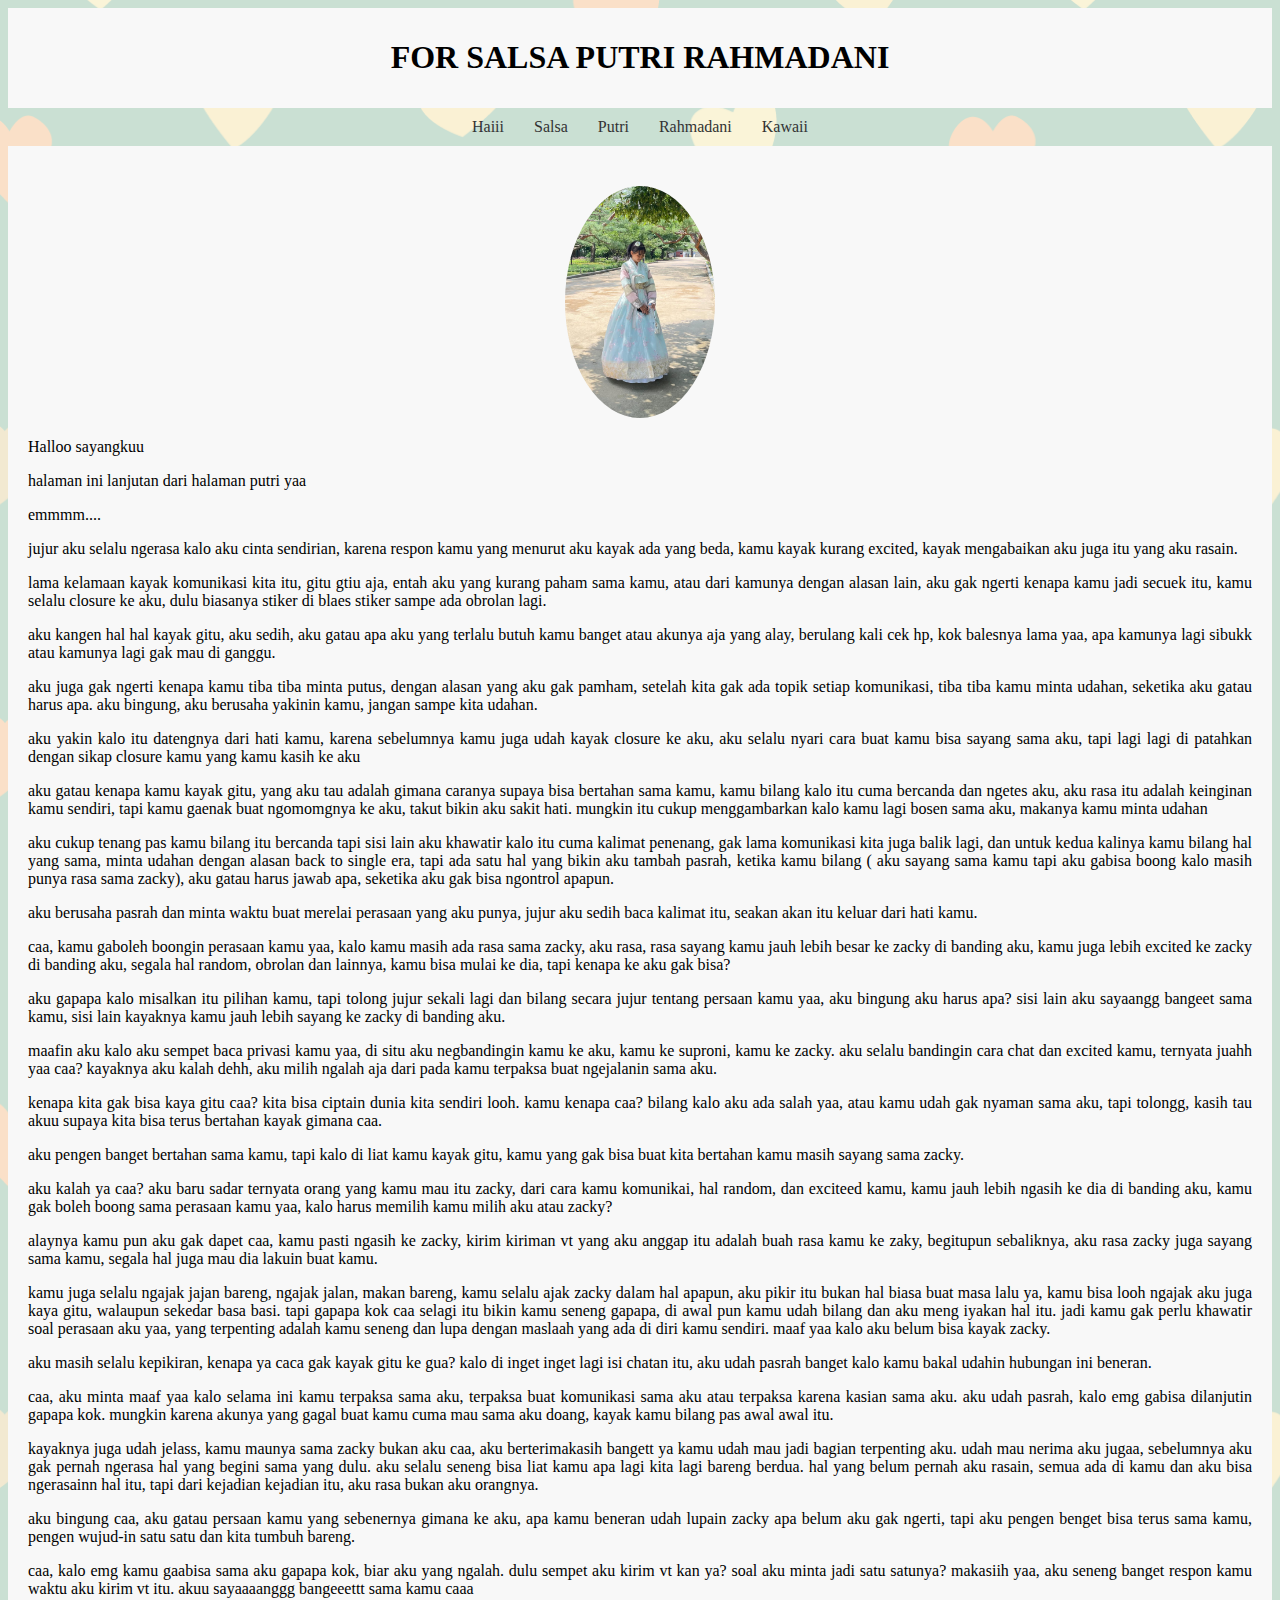
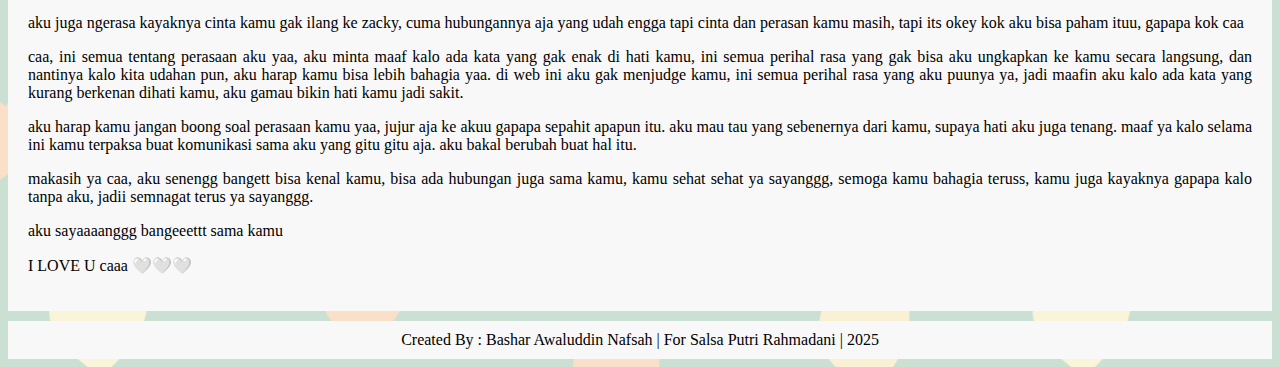
==== rahmadani.html @ 07bf1f50 "first commit" ====
<!DOCTYPE html>
<html lang="id">
  <head>
    <meta charset="UTF-8" />
    <meta name="viewport" content="width=device-width, initial-scale=1.0" />
    <title>FOR SALSA</title>
    <link rel="stylesheet" href="styles.css" />
    <link rel="icon" href="dua.jpeg" />
  </head>
  <body>
    <div class="navbar">
      <h1>FOR SALSA PUTRI RAHMADANI</h1>
    </div>

    <div class="menu-container">
      <ul id="menu">
        <li><a href="index.html">Haiii</a></li>
        <li><a href="salsa.html">Salsa</a></li>
        <li><a href="putri.html">Putri</a></li>
        <li><a href="rahmadani.html">Rahmadani</a></li>
        <li><a href="caca.html">Kawaii</a></li>
      </ul>
    </div>
    <div class="container">
      <!-- Tambahkan gambar dan nama di sini -->
      <div class="profile">
        <img src="4.jpeg" alt="Foto Profil" class="profile-image" />
        <p>Halloo sayangkuu</p>
        <p>halaman ini lanjutan dari halaman putri yaa</p>
        <p>emmmm....</p>
        <p>jujur aku selalu ngerasa kalo aku cinta sendirian, karena respon kamu yang menurut aku kayak ada yang beda, kamu kayak kurang excited, kayak mengabaikan aku juga itu yang aku rasain.</p>
        <p>
          lama kelamaan kayak komunikasi kita itu, gitu gtiu aja, entah aku yang kurang paham sama kamu, atau dari kamunya dengan alasan lain, aku gak ngerti kenapa kamu jadi secuek itu, kamu selalu closure ke aku, dulu biasanya stiker di
          blaes stiker sampe ada obrolan lagi.
        </p>
        <p>aku kangen hal hal kayak gitu, aku sedih, aku gatau apa aku yang terlalu butuh kamu banget atau akunya aja yang alay, berulang kali cek hp, kok balesnya lama yaa, apa kamunya lagi sibukk atau kamunya lagi gak mau di ganggu.</p>
        <p>
          aku juga gak ngerti kenapa kamu tiba tiba minta putus, dengan alasan yang aku gak pamham, setelah kita gak ada topik setiap komunikasi, tiba tiba kamu minta udahan, seketika aku gatau harus apa. aku bingung, aku berusaha yakinin
          kamu, jangan sampe kita udahan.
        </p>
        <p>
          aku yakin kalo itu datengnya dari hati kamu, karena sebelumnya kamu juga udah kayak closure ke aku, aku selalu nyari cara buat kamu bisa sayang sama aku, tapi lagi lagi di patahkan dengan sikap closure kamu yang kamu kasih ke aku
        </p>
        <p>
          aku gatau kenapa kamu kayak gitu, yang aku tau adalah gimana caranya supaya bisa bertahan sama kamu, kamu bilang kalo itu cuma bercanda dan ngetes aku, aku rasa itu adalah keinginan kamu sendiri, tapi kamu gaenak buat ngomomgnya
          ke aku, takut bikin aku sakit hati. mungkin itu cukup menggambarkan kalo kamu lagi bosen sama aku, makanya kamu minta udahan
        </p>
        <p>
          aku cukup tenang pas kamu bilang itu bercanda tapi sisi lain aku khawatir kalo itu cuma kalimat penenang, gak lama komunikasi kita juga balik lagi, dan untuk kedua kalinya kamu bilang hal yang sama, minta udahan dengan alasan back
          to single era, tapi ada satu hal yang bikin aku tambah pasrah, ketika kamu bilang ( aku sayang sama kamu tapi aku gabisa boong kalo masih punya rasa sama zacky), aku gatau harus jawab apa, seketika aku gak bisa ngontrol apapun.
        </p>
        <p>aku berusaha pasrah dan minta waktu buat merelai perasaan yang aku punya, jujur aku sedih baca kalimat itu, seakan akan itu keluar dari hati kamu.</p>
        <p>
          caa, kamu gaboleh boongin perasaan kamu yaa, kalo kamu masih ada rasa sama zacky, aku rasa, rasa sayang kamu jauh lebih besar ke zacky di banding aku, kamu juga lebih excited ke zacky di banding aku, segala hal random, obrolan dan
          lainnya, kamu bisa mulai ke dia, tapi kenapa ke aku gak bisa?
        </p>
        <p>
          aku gapapa kalo misalkan itu pilihan kamu, tapi tolong jujur sekali lagi dan bilang secara jujur tentang persaan kamu yaa, aku bingung aku harus apa? sisi lain aku sayaangg bangeet sama kamu, sisi lain kayaknya kamu jauh lebih
          sayang ke zacky di banding aku.
        </p>
        <p>
          maafin aku kalo aku sempet baca privasi kamu yaa, di situ aku negbandingin kamu ke aku, kamu ke suproni, kamu ke zacky. aku selalu bandingin cara chat dan excited kamu, ternyata juahh yaa caa? kayaknya aku kalah dehh, aku milih
          ngalah aja dari pada kamu terpaksa buat ngejalanin sama aku.
        </p>
        <p>
          kenapa kita gak bisa kaya gitu caa? kita bisa ciptain dunia kita sendiri looh. kamu kenapa caa? bilang kalo aku ada salah yaa, atau kamu udah gak nyaman sama aku, tapi tolongg, kasih tau akuu supaya kita bisa terus bertahan kayak
          gimana caa.
        </p>
        <p>aku pengen banget bertahan sama kamu, tapi kalo di liat kamu kayak gitu, kamu yang gak bisa buat kita bertahan kamu masih sayang sama zacky.</p>
        <p>
          aku kalah ya caa? aku baru sadar ternyata orang yang kamu mau itu zacky, dari cara kamu komunikai, hal random, dan exciteed kamu, kamu jauh lebih ngasih ke dia di banding aku, kamu gak boleh boong sama perasaan kamu yaa, kalo
          harus memilih kamu milih aku atau zacky?
        </p>
        <p>
          alaynya kamu pun aku gak dapet caa, kamu pasti ngasih ke zacky, kirim kiriman vt yang aku anggap itu adalah buah rasa kamu ke zaky, begitupun sebaliknya, aku rasa zacky juga sayang sama kamu, segala hal juga mau dia lakuin buat
          kamu.
        </p>
        <p>
          kamu juga selalu ngajak jajan bareng, ngajak jalan, makan bareng, kamu selalu ajak zacky dalam hal apapun, aku pikir itu bukan hal biasa buat masa lalu ya, kamu bisa looh ngajak aku juga kaya gitu, walaupun sekedar basa basi. tapi
          gapapa kok caa selagi itu bikin kamu seneng gapapa, di awal pun kamu udah bilang dan aku meng iyakan hal itu. jadi kamu gak perlu khawatir soal perasaan aku yaa, yang terpenting adalah kamu seneng dan lupa dengan maslaah yang ada
          di diri kamu sendiri. maaf yaa kalo aku belum bisa kayak zacky.
        </p>
        <p>aku masih selalu kepikiran, kenapa ya caca gak kayak gitu ke gua? kalo di inget inget lagi isi chatan itu, aku udah pasrah banget kalo kamu bakal udahin hubungan ini beneran.</p>
        <p>
          caa, aku minta maaf yaa kalo selama ini kamu terpaksa sama aku, terpaksa buat komunikasi sama aku atau terpaksa karena kasian sama aku. aku udah pasrah, kalo emg gabisa dilanjutin gapapa kok. mungkin karena akunya yang gagal buat
          kamu cuma mau sama aku doang, kayak kamu bilang pas awal awal itu.
        </p>
        <p>
          kayaknya juga udah jelass, kamu maunya sama zacky bukan aku caa, aku berterimakasih bangett ya kamu udah mau jadi bagian terpenting aku. udah mau nerima aku jugaa, sebelumnya aku gak pernah ngerasa hal yang begini sama yang dulu.
          aku selalu seneng bisa liat kamu apa lagi kita lagi bareng berdua. hal yang belum pernah aku rasain, semua ada di kamu dan aku bisa ngerasainn hal itu, tapi dari kejadian kejadian itu, aku rasa bukan aku orangnya.
        </p>
        <p>
          aku bingung caa, aku gatau persaan kamu yang sebenernya gimana ke aku, apa kamu beneran udah lupain zacky apa belum aku gak ngerti, tapi aku pengen benget bisa terus sama kamu, pengen wujud-in satu satu dan kita tumbuh bareng.
        </p>
        <p>
          caa, kalo emg kamu gaabisa sama aku gapapa kok, biar aku yang ngalah. dulu sempet aku kirim vt kan ya? soal aku minta jadi satu satunya? makasiih yaa, aku seneng banget respon kamu waktu aku kirim vt itu. akuu sayaaaanggg
          bangeeettt sama kamu caaa
        </p>
        <p>aku juga ngerasa kayaknya cinta kamu gak ilang ke zacky, cuma hubungannya aja yang udah engga tapi cinta dan perasan kamu masih, tapi its okey kok aku bisa paham ituu, gapapa kok caa</p>
        <p>
          caa, ini semua tentang perasaan aku yaa, aku minta maaf kalo ada kata yang gak enak di hati kamu, ini semua perihal rasa yang gak bisa aku ungkapkan ke kamu secara langsung, dan nantinya kalo kita udahan pun, aku harap kamu bisa
          lebih bahagia yaa. di web ini aku gak menjudge kamu, ini semua perihal rasa yang aku puunya ya, jadi maafin aku kalo ada kata yang kurang berkenan dihati kamu, aku gamau bikin hati kamu jadi sakit.
        </p>
        <p>
          aku harap kamu jangan boong soal perasaan kamu yaa, jujur aja ke akuu gapapa sepahit apapun itu. aku mau tau yang sebenernya dari kamu, supaya hati aku juga tenang. maaf ya kalo selama ini kamu terpaksa buat komunikasi sama aku
          yang gitu gitu aja. aku bakal berubah buat hal itu.
        </p>
        <p>makasih ya caa, aku senengg bangett bisa kenal kamu, bisa ada hubungan juga sama kamu, kamu sehat sehat ya sayanggg, semoga kamu bahagia teruss, kamu juga kayaknya gapapa kalo tanpa aku, jadii semnagat terus ya sayanggg.</p>
        <p>aku sayaaaanggg bangeeettt sama kamu</p>
        <p>I LOVE U caaa 🤍🤍🤍</p>
      </div>
    </div>
    
    <footer> Created By : Bashar Awaluddin Nafsah | For Salsa Putri Rahmadani | 2025</footer>
     
    <script src="script.js"></script>
  </body>
</html>
---- styles.css ----
body {
background-image: url(l.png);
background-size: cover;
}

.navbar {
    display: flex; /* Menggunakan flexbox untuk tata letak */
    align-items: center; /* Menyelaraskan item di tengah secara vertikal */
    justify-content: center; /* Menyelaraskan item di tengah secara horizontal */
    position: relative; /* Untuk penempatan menu */
    background-color: #f8f8f8; /* Warna latar belakang navbar */
    padding: 10px 20px; /* Jarak dalam navbar */
}

.menu-container {
    text-align: center; /* Memastikan menu berada di tengah */
    margin: 10px 0; /* Jarak atas dan bawah untuk menu */
}

#menu {
    display: flex; /* Menggunakan flexbox untuk tata letak horizontal */
    justify-content: center; /* Menyelaraskan item menu di tengah */
    list-style-type: none; /* Menghilangkan bullet point */
    margin: 0; /* Menghilangkan margin */
    padding: 0; /* Menghilangkan padding */
}

#menu li {
    margin: 0 15px; /* Jarak antar item menu */
}

#menu a {
    text-decoration: none; /* Menghilangkan garis bawah pada tautan */
    color: #333; /* Warna teks tautan */
}

#menu a:hover {
    text-decoration: none; /* Garis bawah saat hover */
    background-color: #f8f8f8;
    padding: 5px;
    border-radius: 5px;
}

.container {
    text-align: center; /* Memastikan teks di dalam container berada di tengah */
    padding: 20px;
    background-color: #f8f8f8;
    
}

.profile {
    margin-top: 20px; /* Jarak atas untuk profil */
}

.profile p {
    text-align: justify;
}

.profile-image {
    width: 150px; /* Atur lebar gambar sesuai kebutuhan */
    height: auto; /* Memastikan proporsi gambar tetap */
    border-radius: 50%; /* Membuat gambar menjadi bulat (opsional) */
}

.profile-name {
    margin-top: 10px; /* Jarak atas untuk nama */
    font-size: 24px; /* Ukuran font untuk nama */
}

footer {
    background-color: #f8f8f8;
    padding: 10px;
    margin-top: 10px;
    text-align: center;
}

@media (max-width: 200px) {
    .navbar {
        flex-direction: column; /* Mengubah arah flex menjadi kolom */
        align-items: flex-start; /* Menyelaraskan item ke kiri */
    }

    #menu {
        flex-direction: column; /* Mengubah arah menu menjadi kolom pada perangkat kecil */
        margin-bottom: 10px; /* Jarak bawah untuk menu */
    }

    #menu li {
        margin: 5px 0; /* Jarak antar item menu */
    }
    

    .profile {
        margin-top: 20px; /* Mengurangi jarak atas untuk profil */
    }

    .profile-name {
        font-size: 20px; /* Mengurangi ukuran font untuk nama */
    }
}
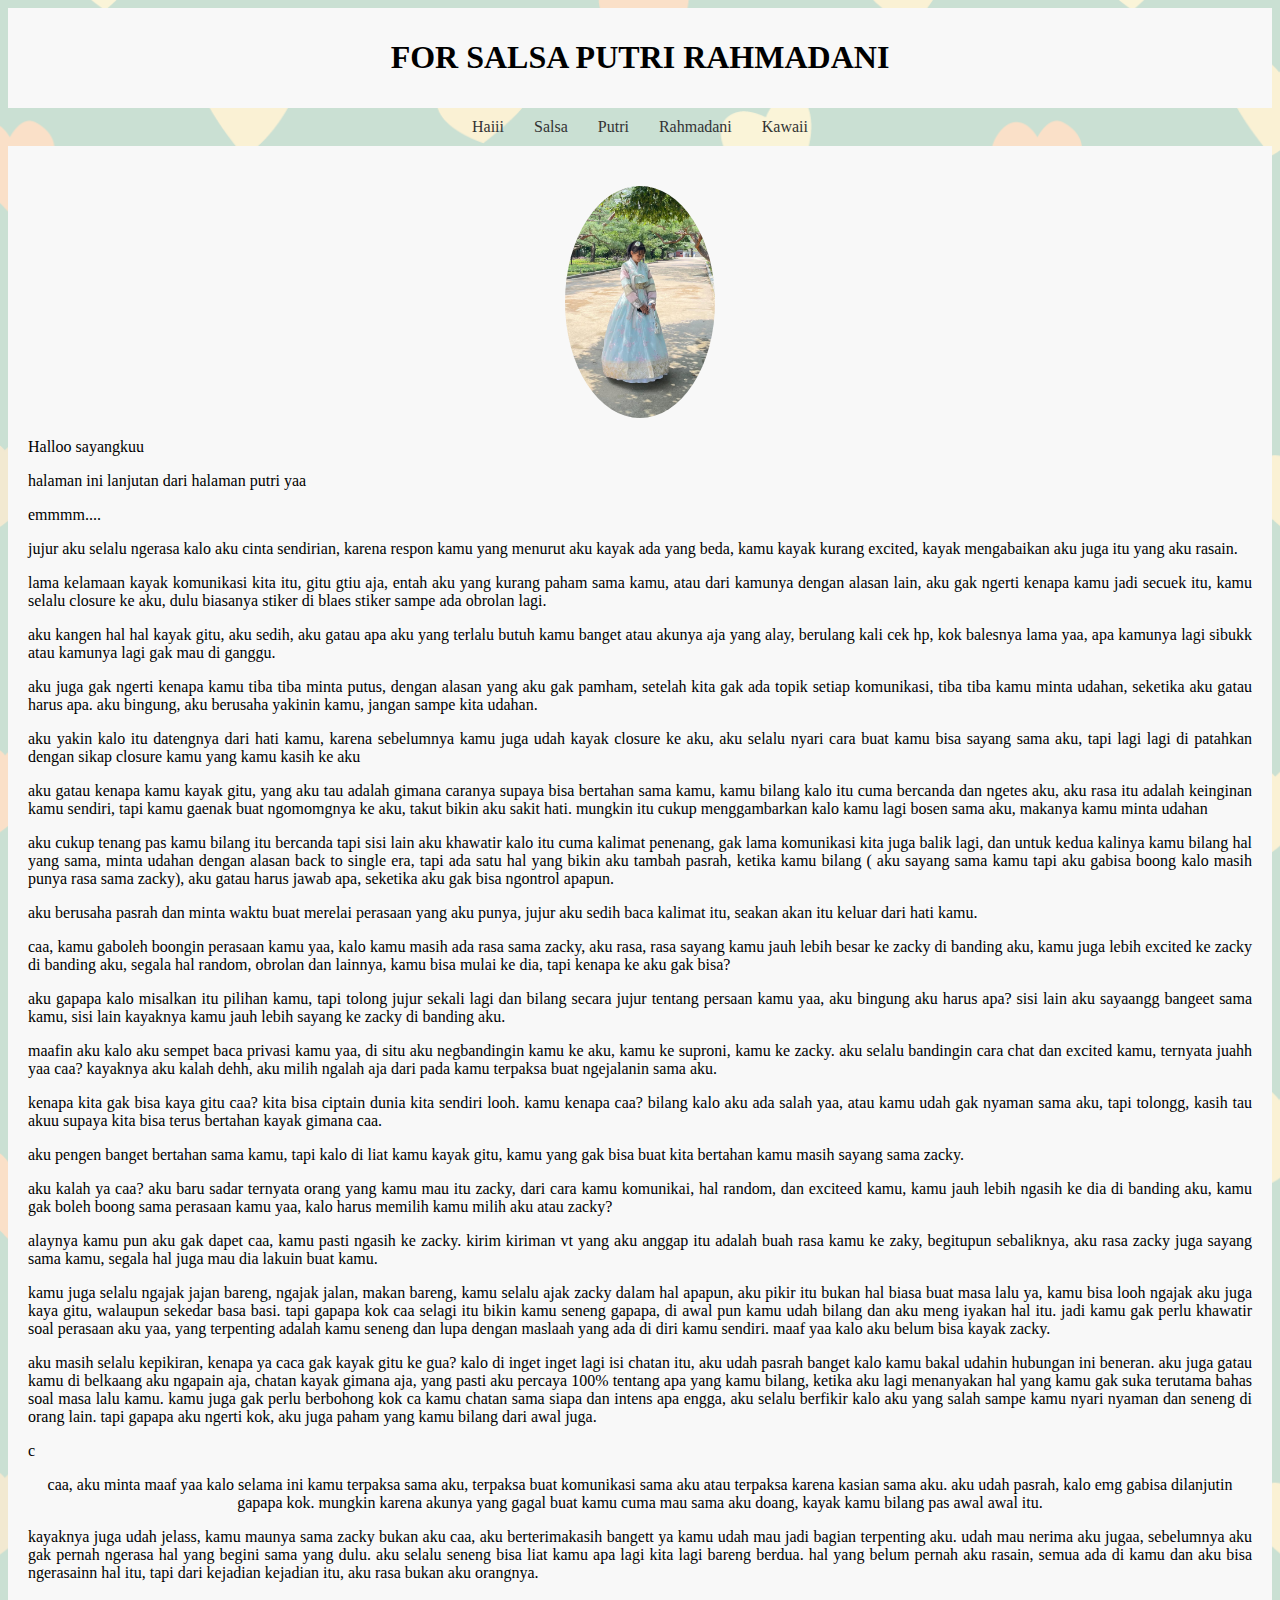
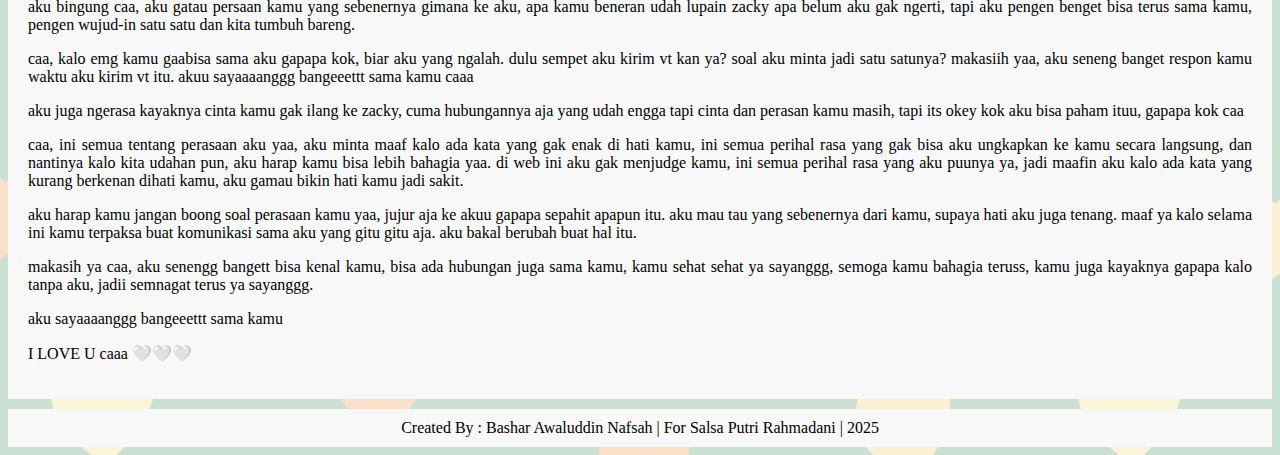
==== commit 3f3ea81c: "Update rahmadani.html" ====
--- a/rahmadani.html
+++ b/rahmadani.html
@@ -72,7 +72,7 @@
           harus memilih kamu milih aku atau zacky?
         </p>
         <p>
-          alaynya kamu pun aku gak dapet caa, kamu pasti ngasih ke zacky, kirim kiriman vt yang aku anggap itu adalah buah rasa kamu ke zaky, begitupun sebaliknya, aku rasa zacky juga sayang sama kamu, segala hal juga mau dia lakuin buat
+          alaynya kamu pun aku gak dapet caa, kamu pasti ngasih ke zacky. kirim kiriman vt yang aku anggap itu adalah buah rasa kamu ke zaky, begitupun sebaliknya, aku rasa zacky juga sayang sama kamu, segala hal juga mau dia lakuin buat
           kamu.
         </p>
         <p>
@@ -80,8 +80,10 @@
           gapapa kok caa selagi itu bikin kamu seneng gapapa, di awal pun kamu udah bilang dan aku meng iyakan hal itu. jadi kamu gak perlu khawatir soal perasaan aku yaa, yang terpenting adalah kamu seneng dan lupa dengan maslaah yang ada
           di diri kamu sendiri. maaf yaa kalo aku belum bisa kayak zacky.
         </p>
-        <p>aku masih selalu kepikiran, kenapa ya caca gak kayak gitu ke gua? kalo di inget inget lagi isi chatan itu, aku udah pasrah banget kalo kamu bakal udahin hubungan ini beneran.</p>
+        <p>aku masih selalu kepikiran, kenapa ya caca gak kayak gitu ke gua? kalo di inget inget lagi isi chatan itu, aku udah pasrah banget kalo kamu bakal udahin hubungan ini beneran. aku juga gatau kamu di belkaang aku ngapain aja, chatan kayak gimana aja, yang pasti aku percaya 100% tentang apa yang kamu bilang, ketika aku lagi menanyakan hal yang kamu gak suka terutama bahas soal masa lalu kamu. kamu juga 
+        gak perlu berbohong kok ca kamu chatan sama siapa dan intens apa engga, aku selalu berfikir kalo aku yang salah sampe kamu nyari nyaman dan seneng di orang lain. tapi gapapa aku ngerti kok, aku juga paham yang kamu bilang dari awal juga.</p>
         <p>
+          <p>c</p>
           caa, aku minta maaf yaa kalo selama ini kamu terpaksa sama aku, terpaksa buat komunikasi sama aku atau terpaksa karena kasian sama aku. aku udah pasrah, kalo emg gabisa dilanjutin gapapa kok. mungkin karena akunya yang gagal buat
           kamu cuma mau sama aku doang, kayak kamu bilang pas awal awal itu.
         </p>
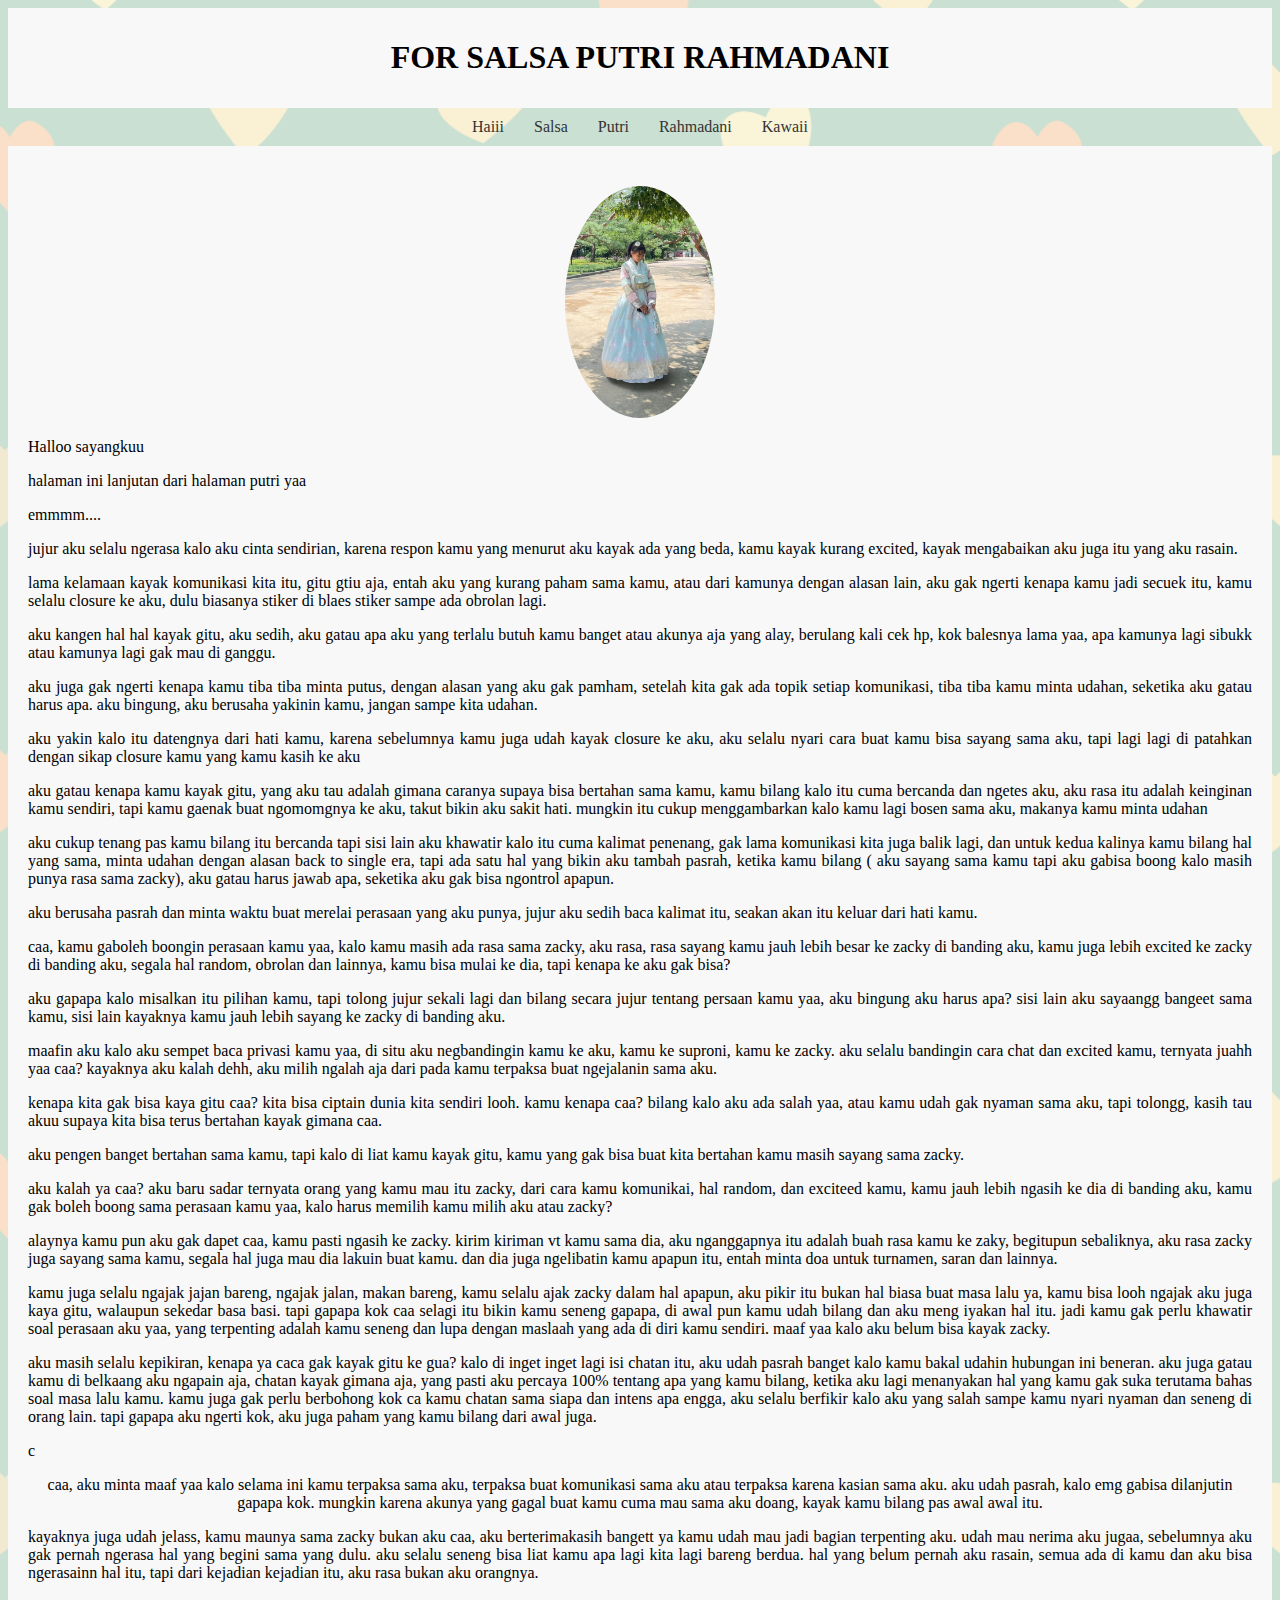
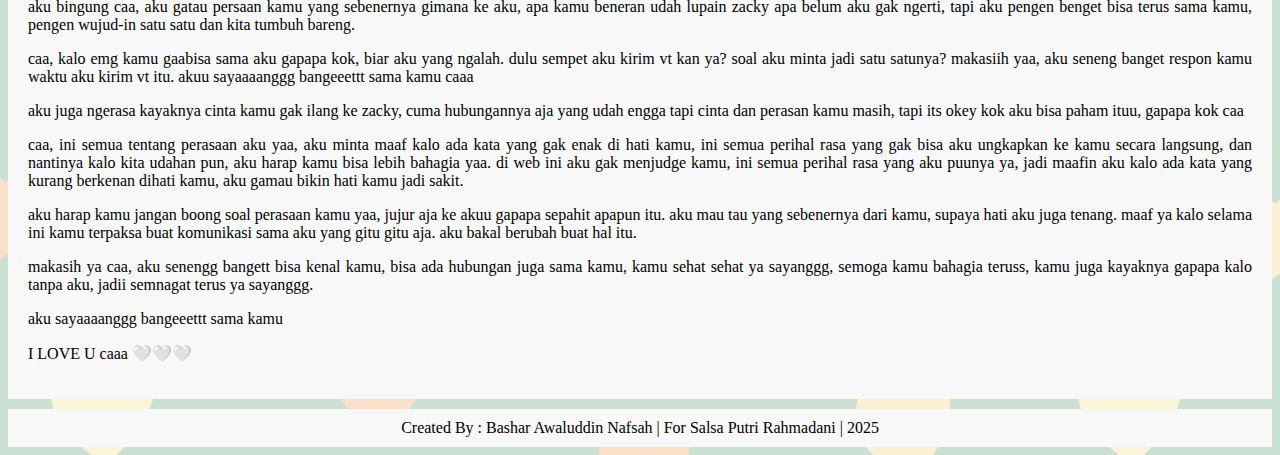
==== commit 979f86bd: "Update rahmadani.html" ====
--- a/rahmadani.html
+++ b/rahmadani.html
@@ -72,8 +72,8 @@
           harus memilih kamu milih aku atau zacky?
         </p>
         <p>
-          alaynya kamu pun aku gak dapet caa, kamu pasti ngasih ke zacky. kirim kiriman vt yang aku anggap itu adalah buah rasa kamu ke zaky, begitupun sebaliknya, aku rasa zacky juga sayang sama kamu, segala hal juga mau dia lakuin buat
-          kamu.
+          alaynya kamu pun aku gak dapet caa, kamu pasti ngasih ke zacky. kirim kiriman vt kamu sama dia, aku nganggapnya itu adalah buah rasa kamu ke zaky, begitupun sebaliknya, aku rasa zacky juga sayang sama kamu, segala hal juga mau dia lakuin buat
+          kamu. dan dia juga  ngelibatin kamu apapun itu, entah minta doa untuk turnamen, saran dan lainnya.
         </p>
         <p>
           kamu juga selalu ngajak jajan bareng, ngajak jalan, makan bareng, kamu selalu ajak zacky dalam hal apapun, aku pikir itu bukan hal biasa buat masa lalu ya, kamu bisa looh ngajak aku juga kaya gitu, walaupun sekedar basa basi. tapi
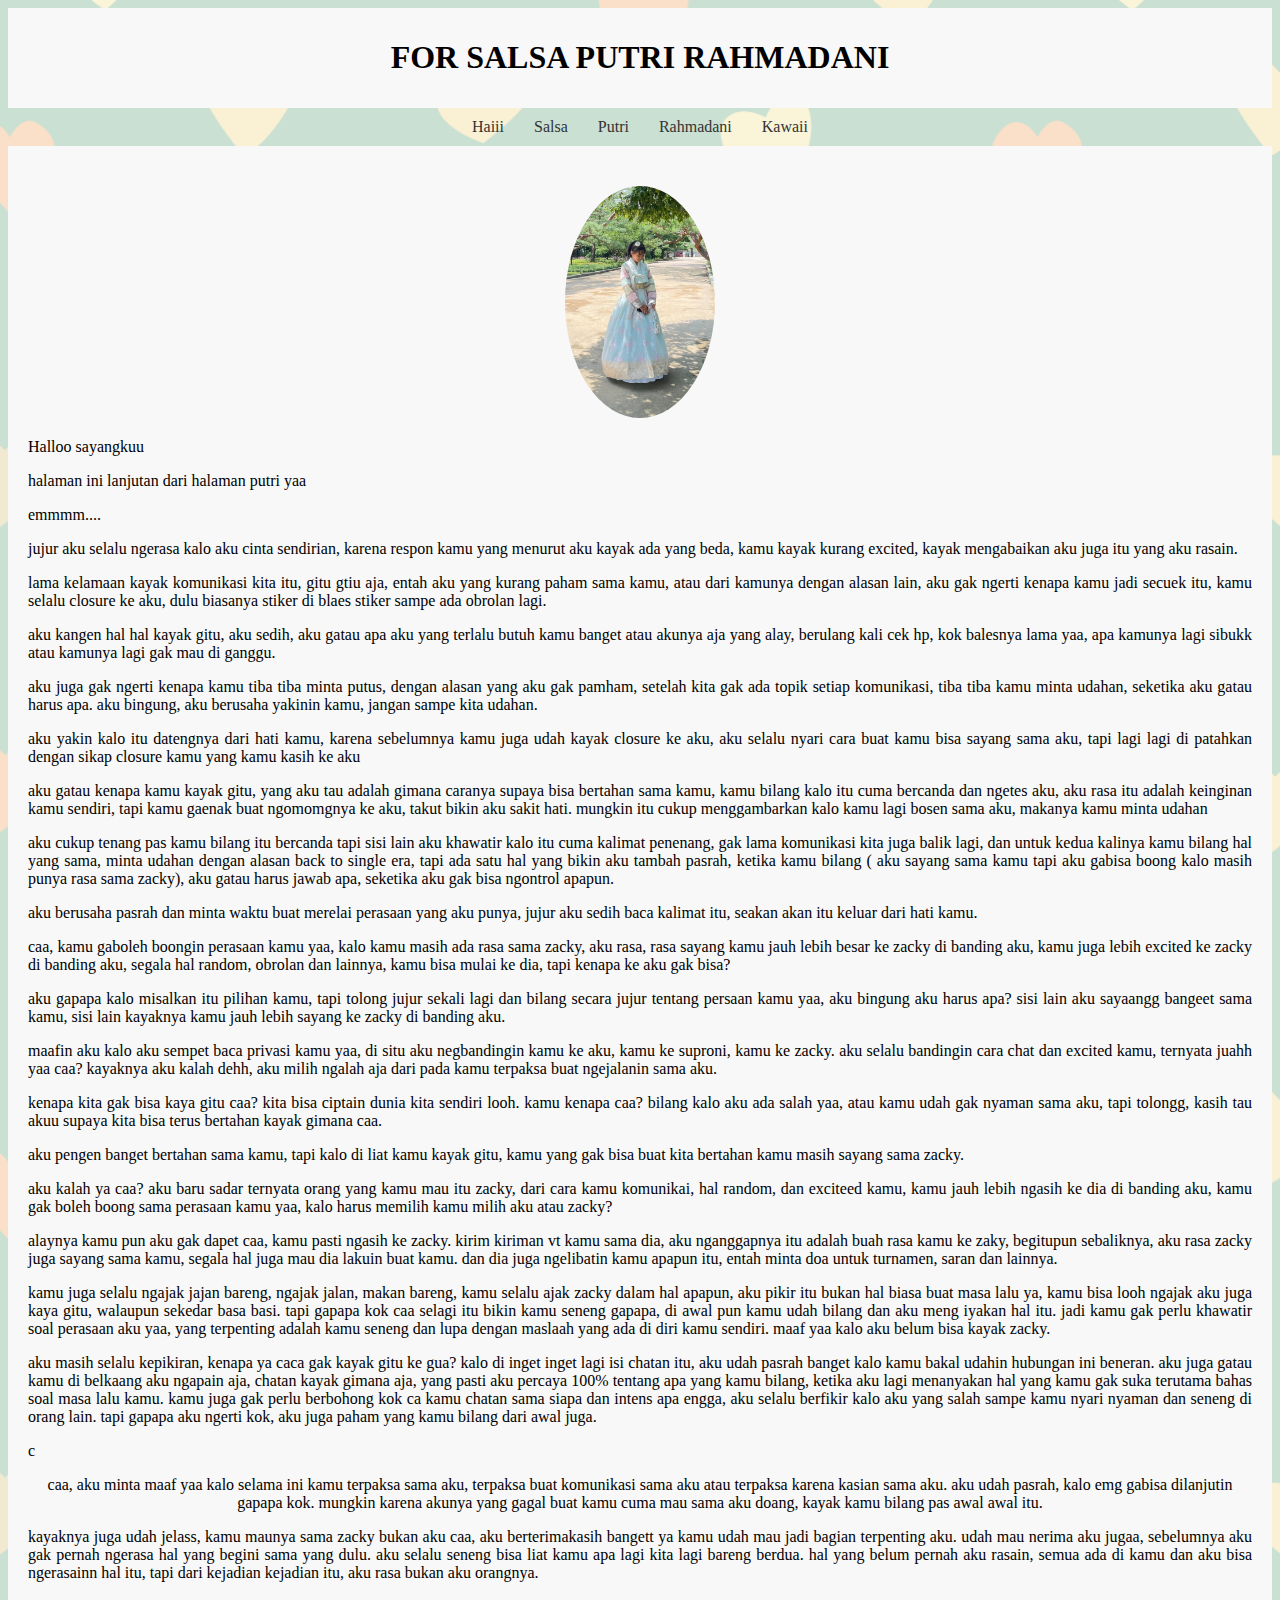
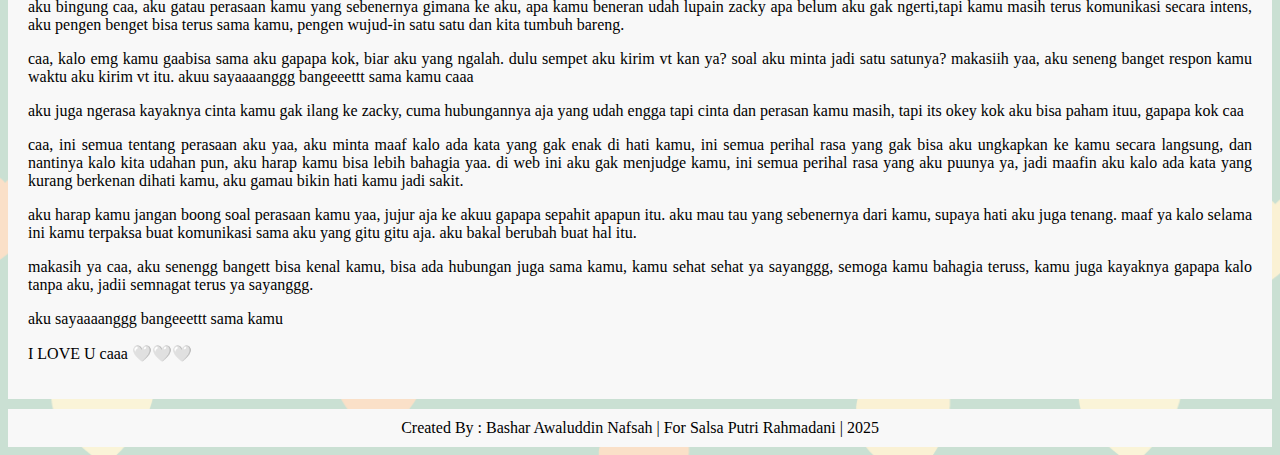
==== commit 12e2d0e6: "Update rahmadani.html" ====
--- a/rahmadani.html
+++ b/rahmadani.html
@@ -92,7 +92,7 @@
           aku selalu seneng bisa liat kamu apa lagi kita lagi bareng berdua. hal yang belum pernah aku rasain, semua ada di kamu dan aku bisa ngerasainn hal itu, tapi dari kejadian kejadian itu, aku rasa bukan aku orangnya.
         </p>
         <p>
-          aku bingung caa, aku gatau persaan kamu yang sebenernya gimana ke aku, apa kamu beneran udah lupain zacky apa belum aku gak ngerti, tapi aku pengen benget bisa terus sama kamu, pengen wujud-in satu satu dan kita tumbuh bareng.
+          aku bingung caa, aku gatau perasaan kamu yang sebenernya gimana ke aku, apa kamu beneran udah lupain zacky apa belum aku gak ngerti,tapi kamu masih terus komunikasi secara intens, aku pengen benget bisa terus sama kamu, pengen wujud-in satu satu dan kita tumbuh bareng.
         </p>
         <p>
           caa, kalo emg kamu gaabisa sama aku gapapa kok, biar aku yang ngalah. dulu sempet aku kirim vt kan ya? soal aku minta jadi satu satunya? makasiih yaa, aku seneng banget respon kamu waktu aku kirim vt itu. akuu sayaaaanggg
